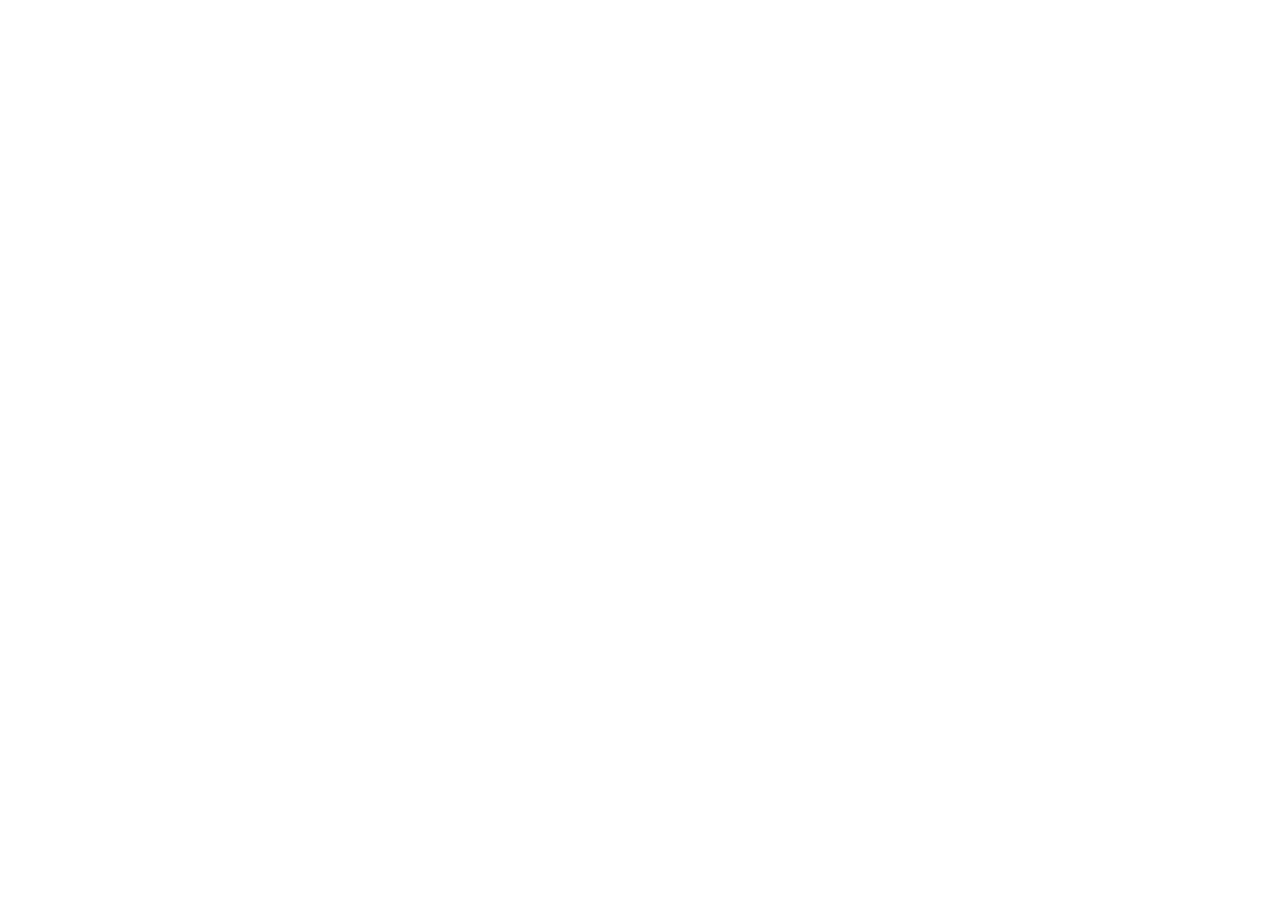
==== index.html @ d4cef86b "testando" ====
<!DOCTYPE html>

<html lang ="pt-br">

    <head>

        <meta charset ="utf-8">

        <meta name ="author" content="Rafael Jesus">

        <meta name ="viewport" content ="width=device-width,initial-scale=1"/>

        <link rel ="shortcut icon" type ="image/x-icon" href ="./images/favicon.ico">

        <link rel ="stylesheet" type ="text/css" href ="./index.css">

        <script src="./index.js"></script>

        <title> o codigo </title>

    </head>

    <body>


    </body>

</html>
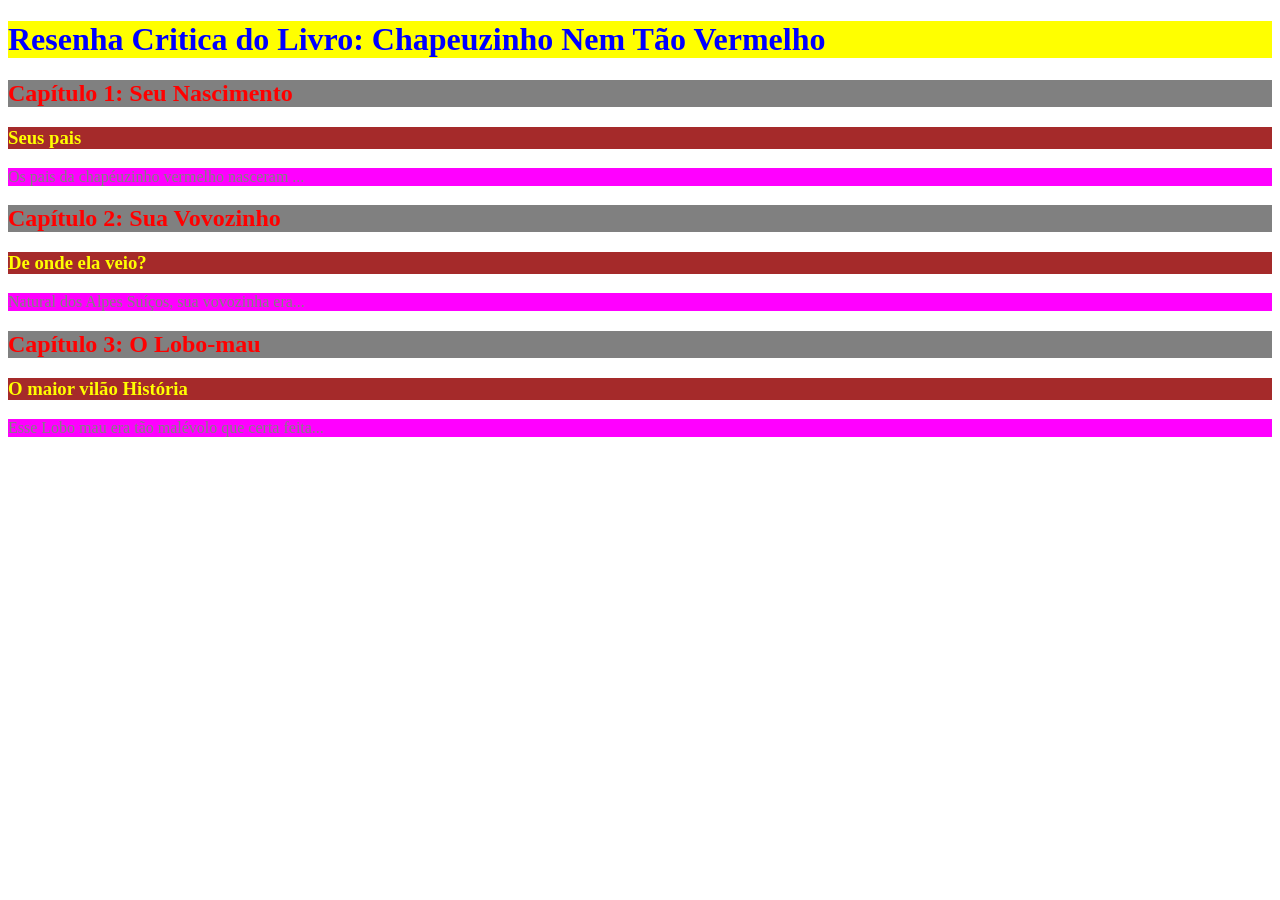
==== commit 13a41552: "testando" ====
--- a/index.html
+++ b/index.html
@@ -21,7 +21,25 @@
     </head>
 
     <body>
+  <h1 id ="h1" onclick ="mudar_conteudo_elemento()">Resenha Critica do Livro: Chapeuzinho Nem Tão Vermelho</h1>
 
+     <h2>Capítulo 1: Seu Nascimento</h2>
+
+        <h3>Seus pais</h3>
+       
+           <p>Os pais da chapéuzinho vermelho nasceram ...</p>
+       
+     <h2>Capítulo 2: Sua Vovozinho</h2>
+     
+      <h3>De onde ela veio?</h3>
+
+        <p>Natural dos Alpes Suíços, sua vovozinha era...</p>
+
+     <h2>Capítulo 3: O Lobo-mau</h2>
+
+       <h3>O maior vilão História</h3>
+
+         <p>Esse Lobo mau era tão malévolo que certa feita...</p>
 
     </body>
 
--- a/index.css
+++ b/index.css
@@ -0,0 +1,22 @@
+h1{
+color:blue;
+background-color: yellow;
+
+}
+h2{
+  color: red;
+  background-color: gray;
+  
+}
+
+h3{
+  color: yellow;
+  background-color: brown;
+
+}
+
+p{
+    color: gray;
+    background-color: magenta;
+
+}
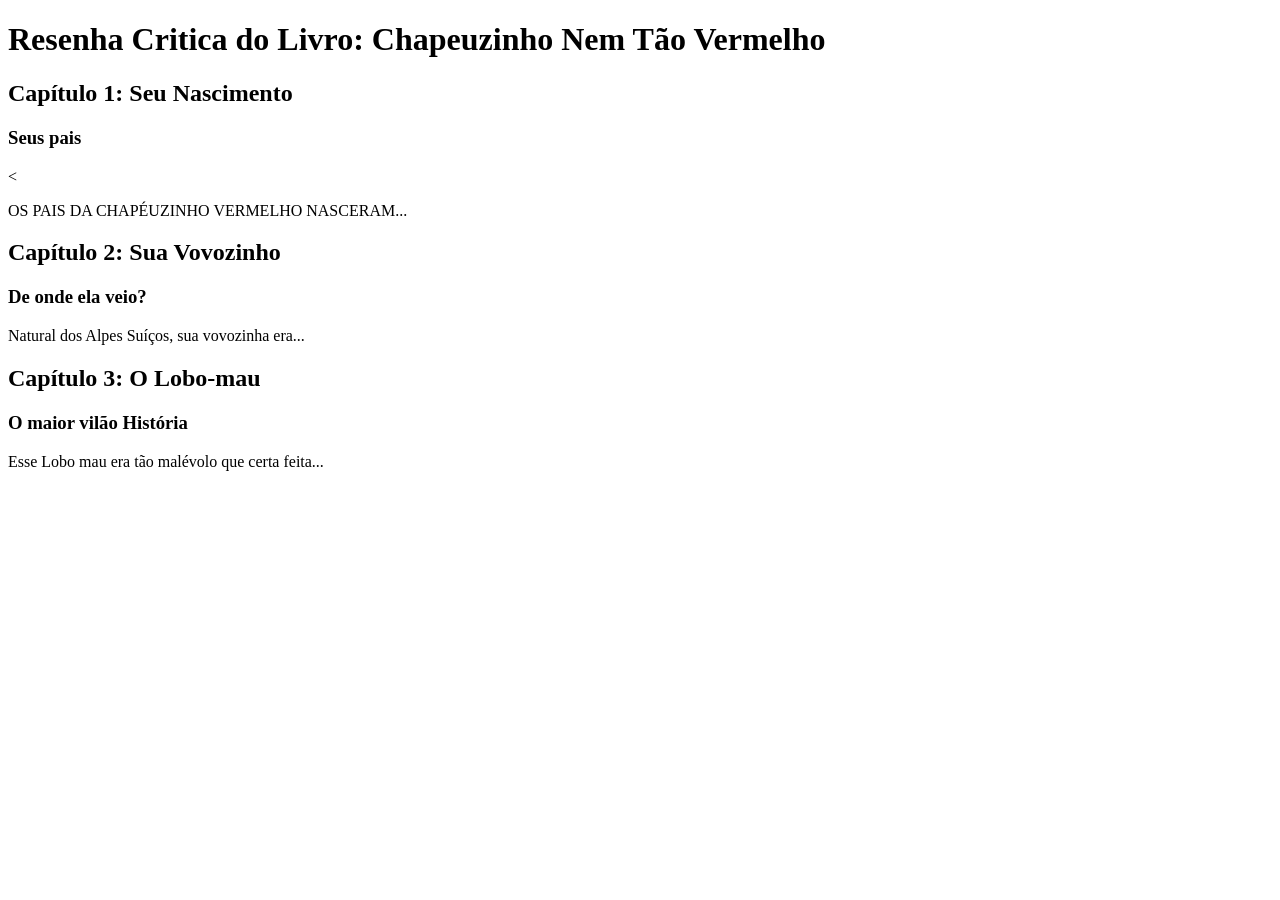
==== commit 19fe287d: "parágrafo maíusculo" ====
--- a/index.html
+++ b/index.html
@@ -21,13 +21,14 @@
     </head>
 
     <body>
+
   <h1 id ="h1" onclick ="mudar_conteudo_elemento()">Resenha Critica do Livro: Chapeuzinho Nem Tão Vermelho</h1>
 
      <h2>Capítulo 1: Seu Nascimento</h2>
 
         <h3>Seus pais</h3>
        
-           <p>Os pais da chapéuzinho vermelho nasceram ...</p>
+           <<p id ="paragrafo">Os pais da Chapéuzinho vermelho nasceram...</p>
        
      <h2>Capítulo 2: Sua Vovozinho</h2>
      
--- a/index.css
+++ b/index.css
@@ -1,22 +1,7 @@
-h1{
-color:blue;
-background-color: yellow;
+#paragrafo{
 
-}
-h2{
-  color: red;
-  background-color: gray;
-  
-}
-
-h3{
-  color: yellow;
-  background-color: brown;
+text-transform: uppercase;
 
 }
 
-p{
-    color: gray;
-    background-color: magenta;
 
-}
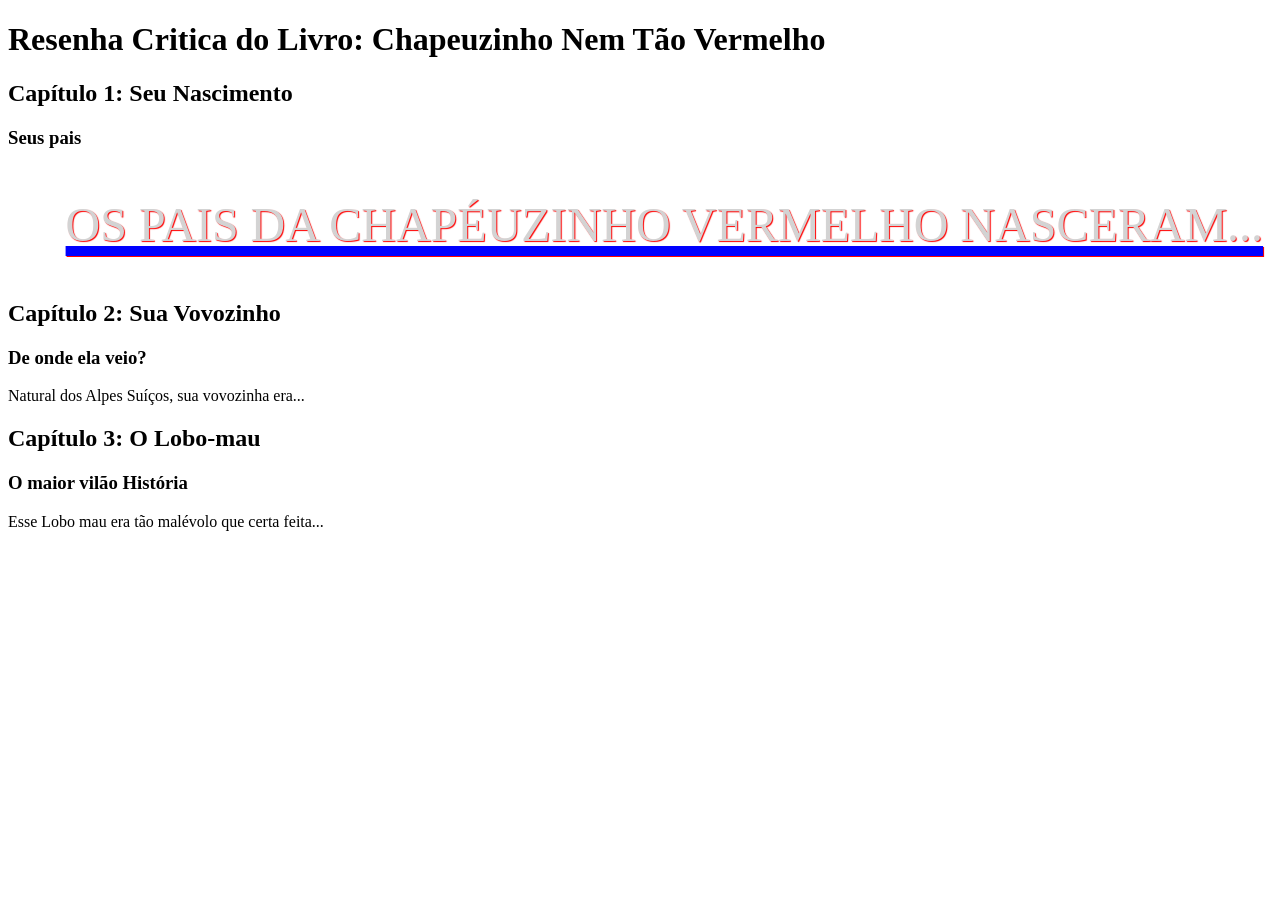
==== commit 87a97560: "fixing" ====
--- a/index.html
+++ b/index.html
@@ -28,7 +28,7 @@
 
         <h3>Seus pais</h3>
        
-           <<p id ="paragrafo">Os pais da Chapéuzinho vermelho nasceram...</p>
+           <p id ="paragrafo">Os pais da Chapéuzinho vermelho nasceram...</p>
        
      <h2>Capítulo 2: Sua Vovozinho</h2>
      
--- a/index.css
+++ b/index.css
@@ -1,6 +1,16 @@
 #paragrafo{
 
+
 text-transform: uppercase;
+font-size: 3em;
+color: lightgray;
+font-family: Lucida Console;
+text-indent: 1.2em;
+text-shadow: 1px 1px 1px red;
+text-decoration-line: underline;
+text-decoration-style: solid;
+text-decoration-color: blue;
+text-decoration-thickness: 0.2em;
 
 }
 
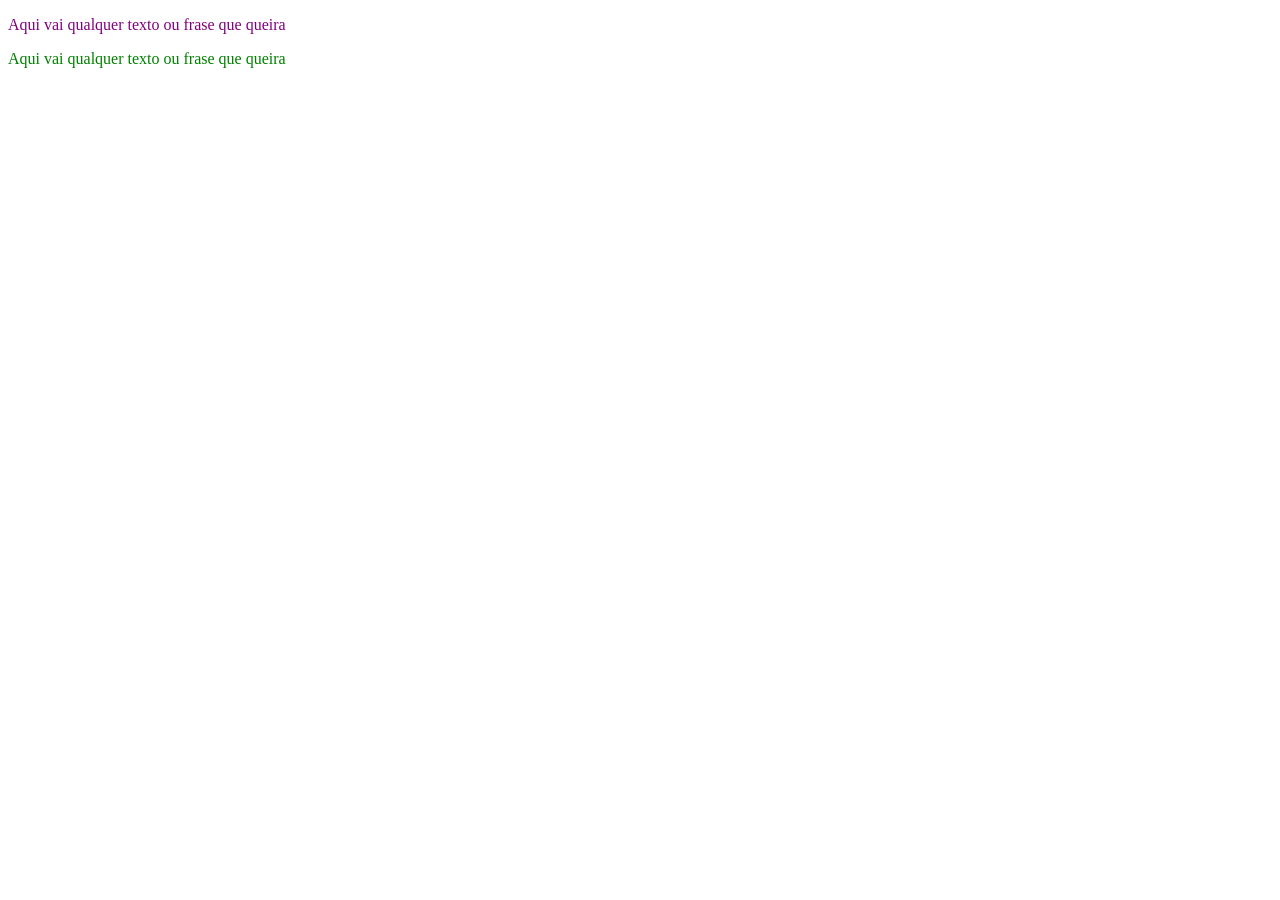
==== commit 48867f1d: "terminando atividade" ====
--- a/index.html
+++ b/index.html
@@ -6,7 +6,7 @@
 
         <meta charset ="utf-8">
 
-        <meta name ="author" content="Rafael Jesus">
+        <meta name ="author" content="sem nome">
 
         <meta name ="viewport" content ="width=device-width,initial-scale=1"/>
 
@@ -16,32 +16,20 @@
 
         <script src="./index.js"></script>
 
-        <title> o codigo </title>
+        <title> minha pagina </title>
 
     </head>
 
     <body>
+     
 
-  <h1 id ="h1" onclick ="mudar_conteudo_elemento()">Resenha Critica do Livro: Chapeuzinho Nem Tão Vermelho</h1>
+  <p id ="pr1" onclick ="mudar_pr1 ()">Aqui vai qualquer texto ou frase que queira</p>
 
-     <h2>Capítulo 1: Seu Nascimento</h2>
+<p id ="pr2" onmouseenter ="mudar_pr2 ()">Aqui vai qualquer texto ou frase que queira</p>
 
-        <h3>Seus pais</h3>
-       
-           <p id ="paragrafo">Os pais da Chapéuzinho vermelho nasceram...</p>
-       
-     <h2>Capítulo 2: Sua Vovozinho</h2>
-     
-      <h3>De onde ela veio?</h3>
 
-        <p>Natural dos Alpes Suíços, sua vovozinha era...</p>
+    
+      </body>
+        
+</html>
 
-     <h2>Capítulo 3: O Lobo-mau</h2>
-
-       <h3>O maior vilão História</h3>
-
-         <p>Esse Lobo mau era tão malévolo que certa feita...</p>
-
-    </body>
-
-</html>
--- a/index.css
+++ b/index.css
@@ -1,17 +1,11 @@
-#paragrafo{
+#pr1{
 
+    color: purple;
 
-text-transform: uppercase;
-font-size: 3em;
-color: lightgray;
-font-family: Lucida Console;
-text-indent: 1.2em;
-text-shadow: 1px 1px 1px red;
-text-decoration-line: underline;
-text-decoration-style: solid;
-text-decoration-color: blue;
-text-decoration-thickness: 0.2em;
+}    
 
-}
+#pr2{
 
+    color: green;
 
+}    
